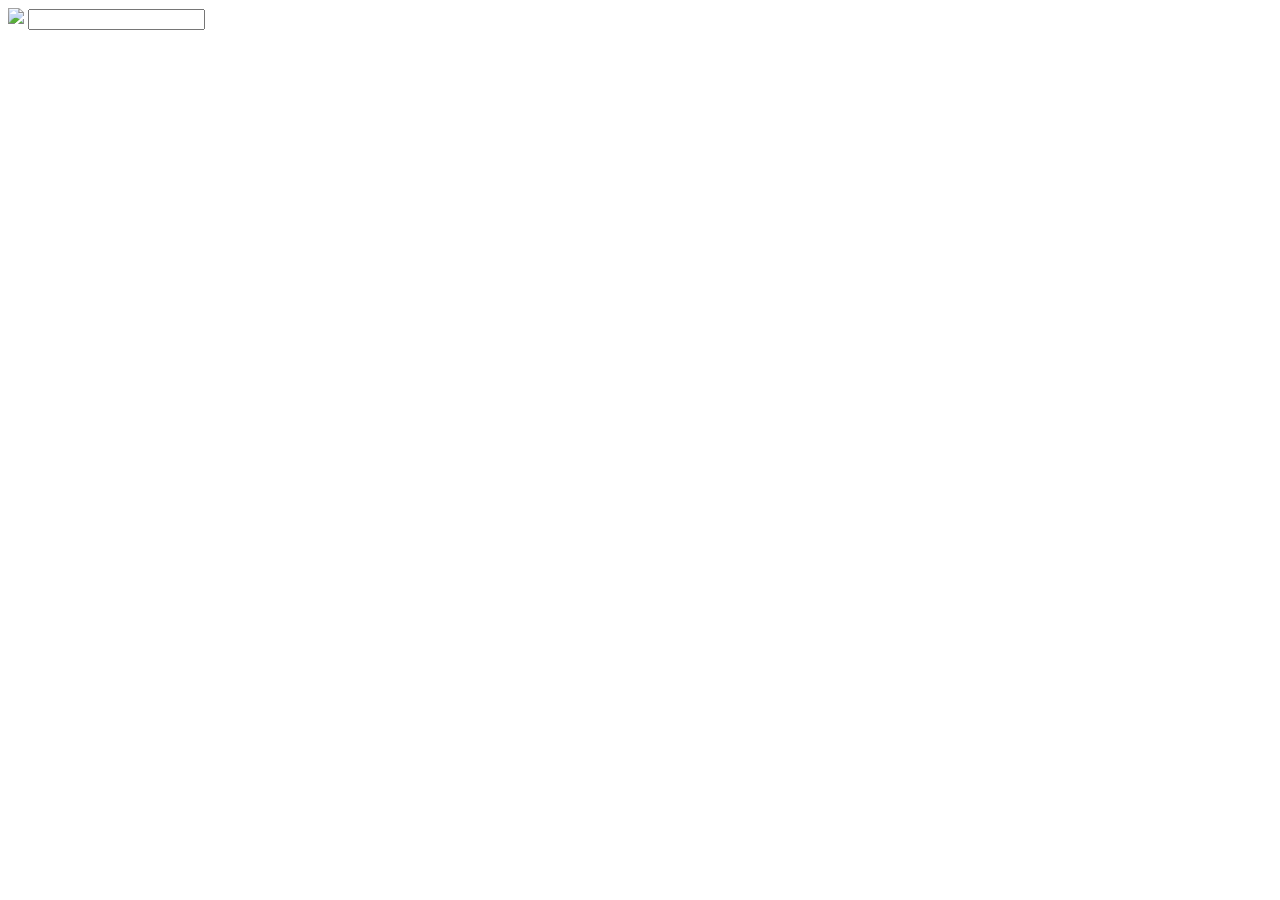
==== index.html @ d1ccfc48 "Rename main.html to index.html" ====
<!DOCTYPE html>
<html lang="en">
<head>
  <meta charset="UTF-8">
  <meta http-equiv="X-UA-Compatible" content="IE=Edge">
  <meta name="viewport" content="width=device-width, initial-scale=1">

  <title>HTML</title>
  
  <!-- HTML -->
  
  <!-- Custom Styles -->
  <link rel="stylesheet" href="style.css">
</head>

<body>
<div class = "gradient">
<img src="https://cdn.icon-icons.com/icons2/2699/PNG/512/vivaldi_logo_icon_171245.png">
<input id="textInsert" type="text">
<script src="main.js"></script>
</div>
</body>
</html>
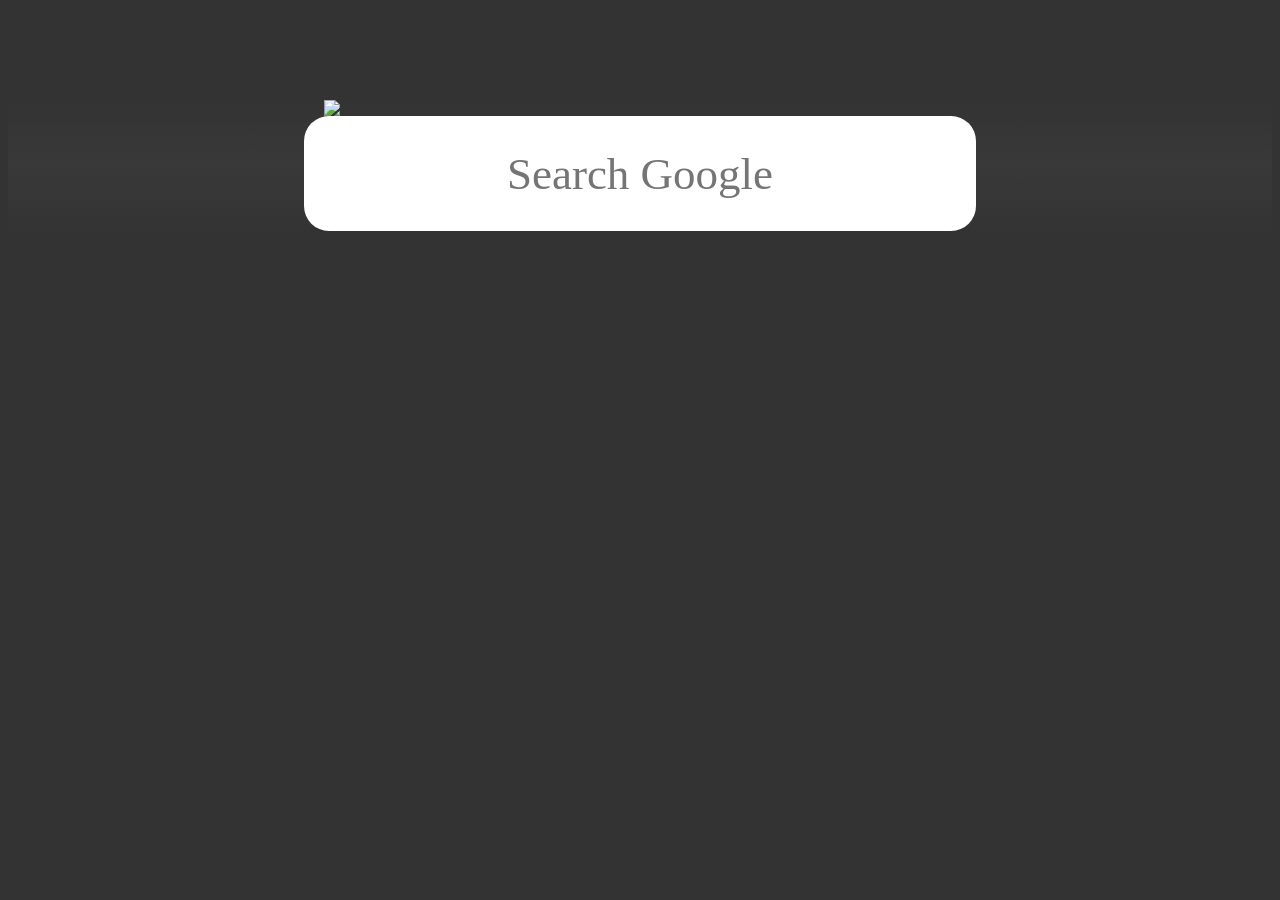
==== commit 5ce8b243: "Update index.html" ====
--- a/index.html
+++ b/index.html
@@ -16,7 +16,7 @@
 <body>
 <div class = "gradient">
 <img src="https://cdn.icon-icons.com/icons2/2699/PNG/512/vivaldi_logo_icon_171245.png">
-<input id="textInsert" type="text">
+<input id="textInsert" type="text" placeholder="Search Google">
 <script src="main.js"></script>
 </div>
 </body>
--- a/style.css
+++ b/style.css
@@ -0,0 +1,49 @@
+
+input {
+  font-weight: 20px;
+  font-family: Calibri;
+  border-radius: 25px;
+  height: 75px;
+  width: 50%;
+  background-color: white;
+  box-shadow: 1 5px;
+   border: none;
+  transition-duration: .5s;
+  font-size: 45px;
+  padding: 20px;
+  text-align: center;
+}
+input:hover {
+  font-family: Calibri;
+  border-radius: 25px;
+  height: 75px;
+  width: 50%;
+  background-color: lightgray;
+  box-shadow: 1 5px;
+   border: none;
+}
+input:active {
+  font-family: Calibri;
+  border-radius: 25px;
+  height: 75px;
+  width: 50%;
+  background-color: lightgray;
+  box-shadow: 1 5px;
+   border: none;
+}
+body {
+  background-color: #333333;
+  text-align:center;
+  margin-top: 100px;
+}
+img {
+  display: block;
+margin-left: auto;
+margin-right: auto;
+width: 50%;
+}
+.gradient {
+  width: 100%;
+  height: 100%;
+  background: linear-gradient(#333333, #393939, #333333);
+}
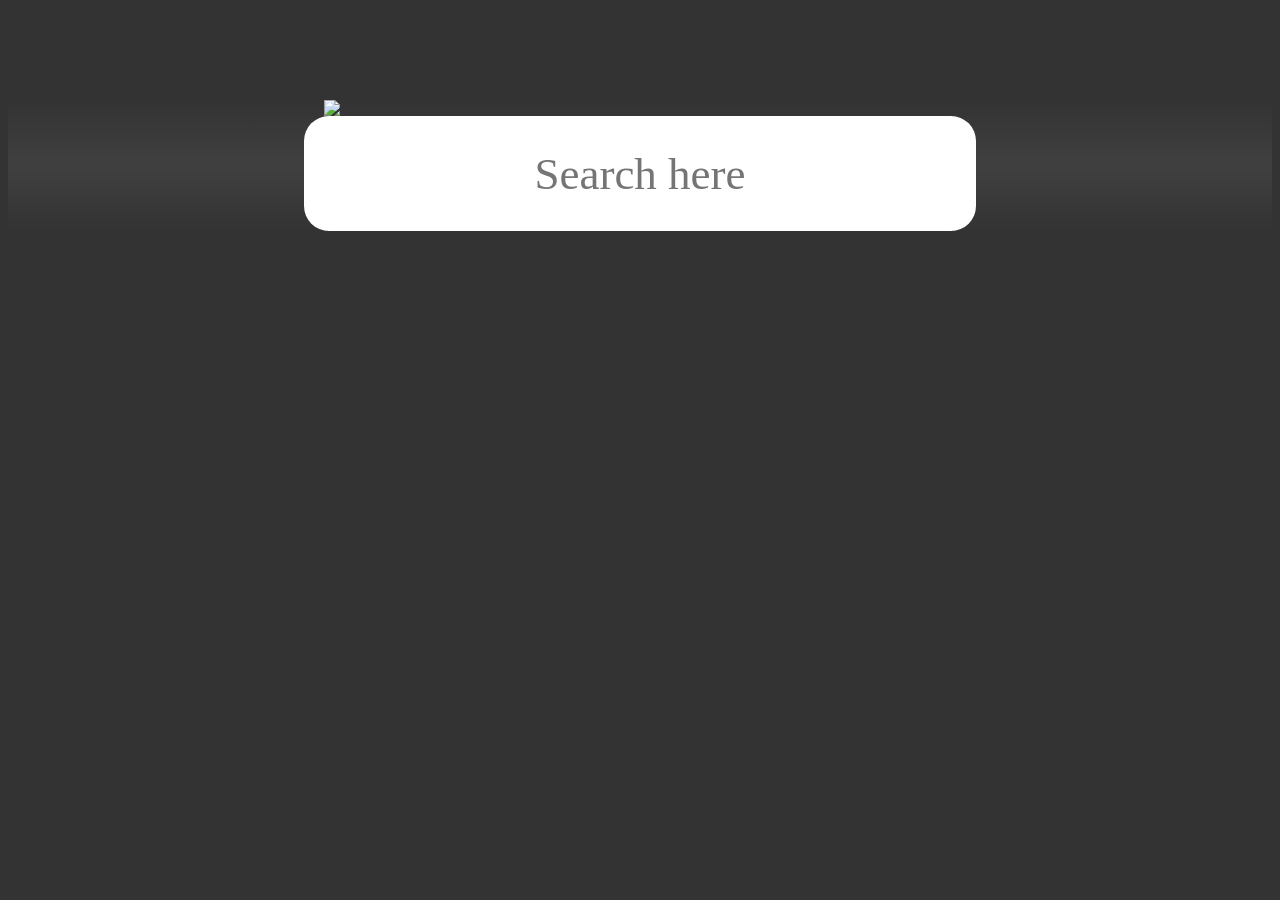
==== commit 6405a22c: "Update index.html" ====
--- a/index.html
+++ b/index.html
@@ -5,7 +5,7 @@
   <meta http-equiv="X-UA-Compatible" content="IE=Edge">
   <meta name="viewport" content="width=device-width, initial-scale=1">
 
-  <title>HTML</title>
+  <title>Home Page</title>
   
   <!-- HTML -->
   
@@ -15,8 +15,10 @@
 
 <body>
 <div class = "gradient">
-<img src="https://cdn.icon-icons.com/icons2/2699/PNG/512/vivaldi_logo_icon_171245.png">
-<input id="textInsert" type="text" placeholder="Search Google">
+<a href="https://vivaldi.com">
+<img src="\vivaldi-logo.webp">
+</a>
+<input id="textInsert" type="text" placeholder="Search here">
 <script src="main.js"></script>
 </div>
 </body>
--- a/style.css
+++ b/style.css
@@ -45,5 +45,5 @@
 .gradient {
   width: 100%;
   height: 100%;
-  background: linear-gradient(#333333, #393939, #333333);
+  background: linear-gradient(#333333, #404040, #333333);
 }
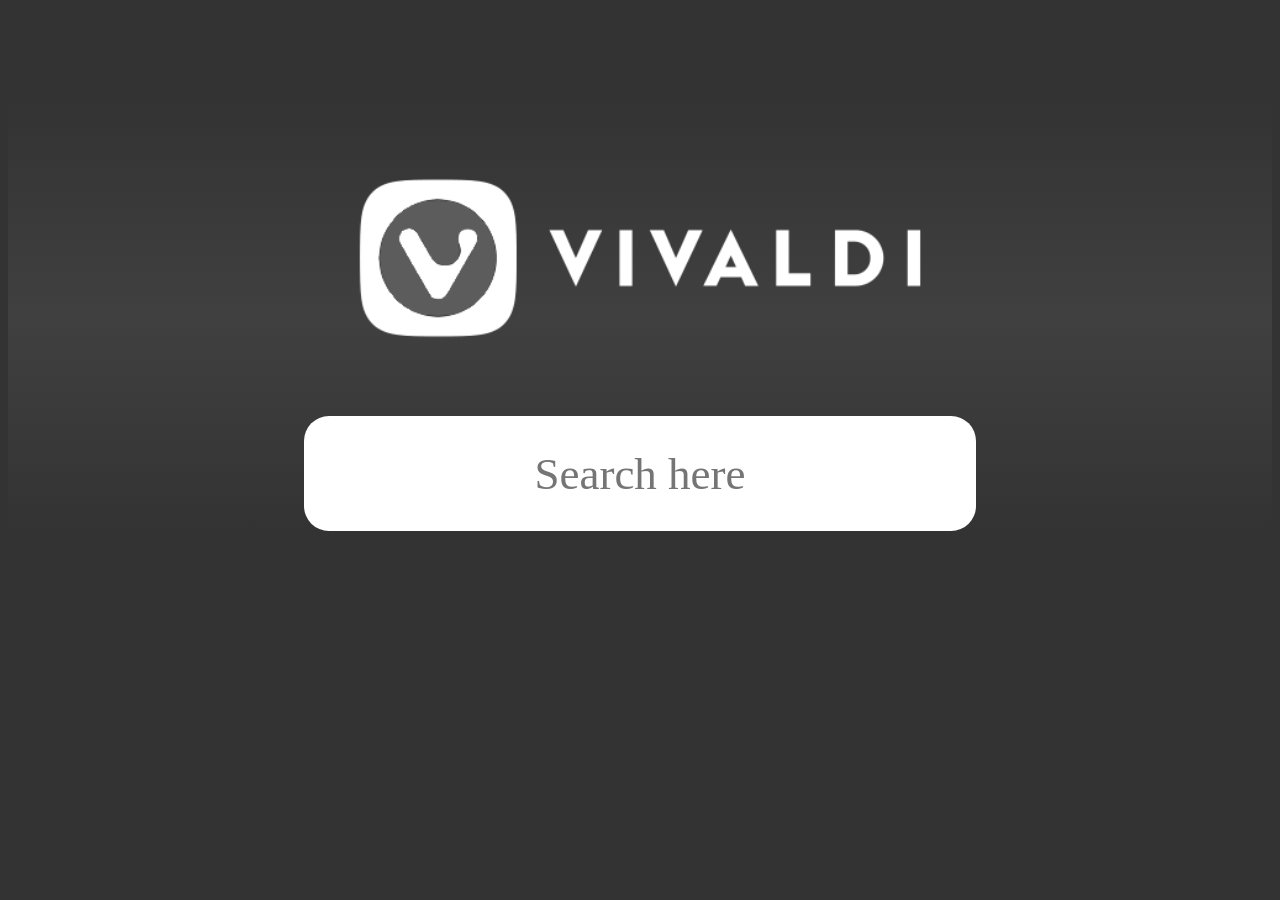
==== commit 49883239: "Update index.html" ====
--- a/index.html
+++ b/index.html
@@ -16,7 +16,7 @@
 <body>
 <div class = "gradient">
 <a href="https://vivaldi.com">
-<img src="\vivaldi-logo.webp">
+<img src="vivaldi-logo.webp">
 </a>
 <input id="textInsert" type="text" placeholder="Search here">
 <script src="main.js"></script>
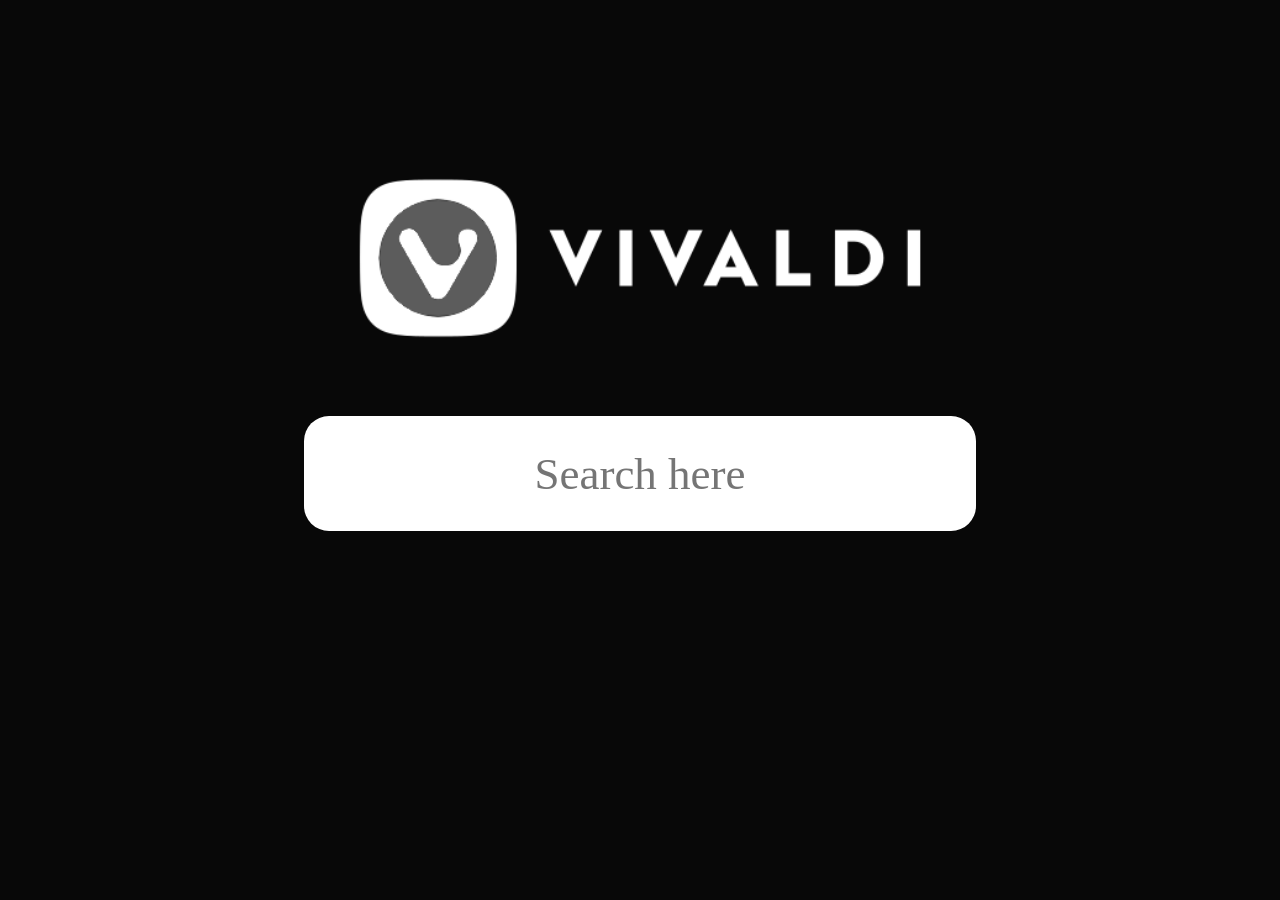
==== commit 4f99fcb3: "Update index.html" ====
--- a/index.html
+++ b/index.html
@@ -14,12 +14,10 @@
 </head>
 
 <body>
-<div class = "gradient">
 <a href="https://vivaldi.com">
 <img src="vivaldi-logo.webp">
 </a>
 <input id="textInsert" type="text" placeholder="Search here">
 <script src="main.js"></script>
-</div>
 </body>
 </html>
--- a/style.css
+++ b/style.css
@@ -32,7 +32,7 @@
    border: none;
 }
 body {
-  background-color: #333333;
+  background-color: #080808;
   text-align:center;
   margin-top: 100px;
 }
@@ -42,8 +42,3 @@
 margin-right: auto;
 width: 50%;
 }
-.gradient {
-  width: 100%;
-  height: 100%;
-  background: linear-gradient(#333333, #404040, #333333);
-}
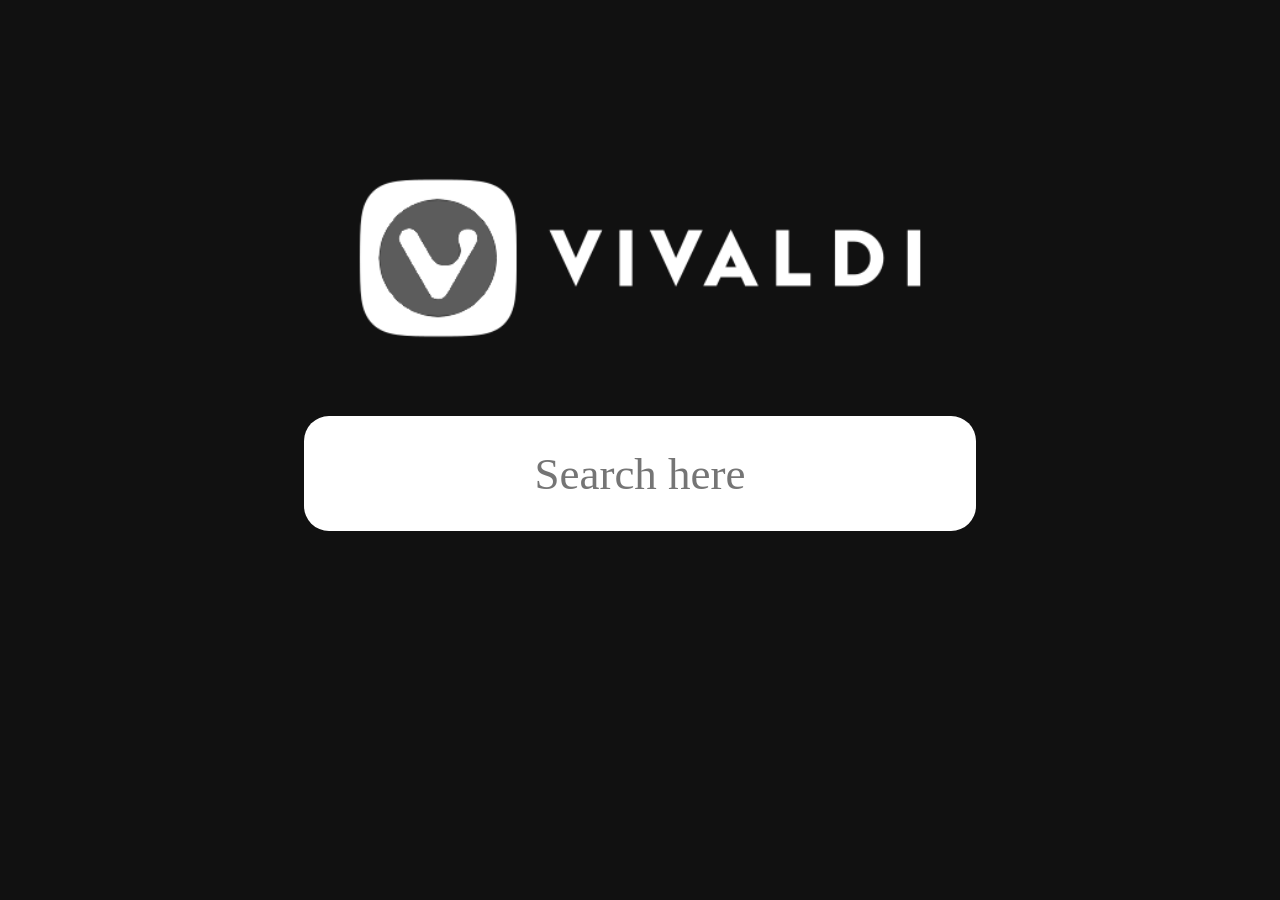
==== commit 28fce32a: "Update index.html" ====
--- a/index.html
+++ b/index.html
@@ -1,6 +1,7 @@
 <!DOCTYPE html>
 <html lang="en">
 <head>
+  <link rel="icon" type="image/x-icon" href="vivaldi-favicon.png">
   <meta charset="UTF-8">
   <meta http-equiv="X-UA-Compatible" content="IE=Edge">
   <meta name="viewport" content="width=device-width, initial-scale=1">
--- a/style.css
+++ b/style.css
@@ -32,7 +32,7 @@
    border: none;
 }
 body {
-  background-color: #080808;
+  background-color: #111111;
   text-align:center;
   margin-top: 100px;
 }
